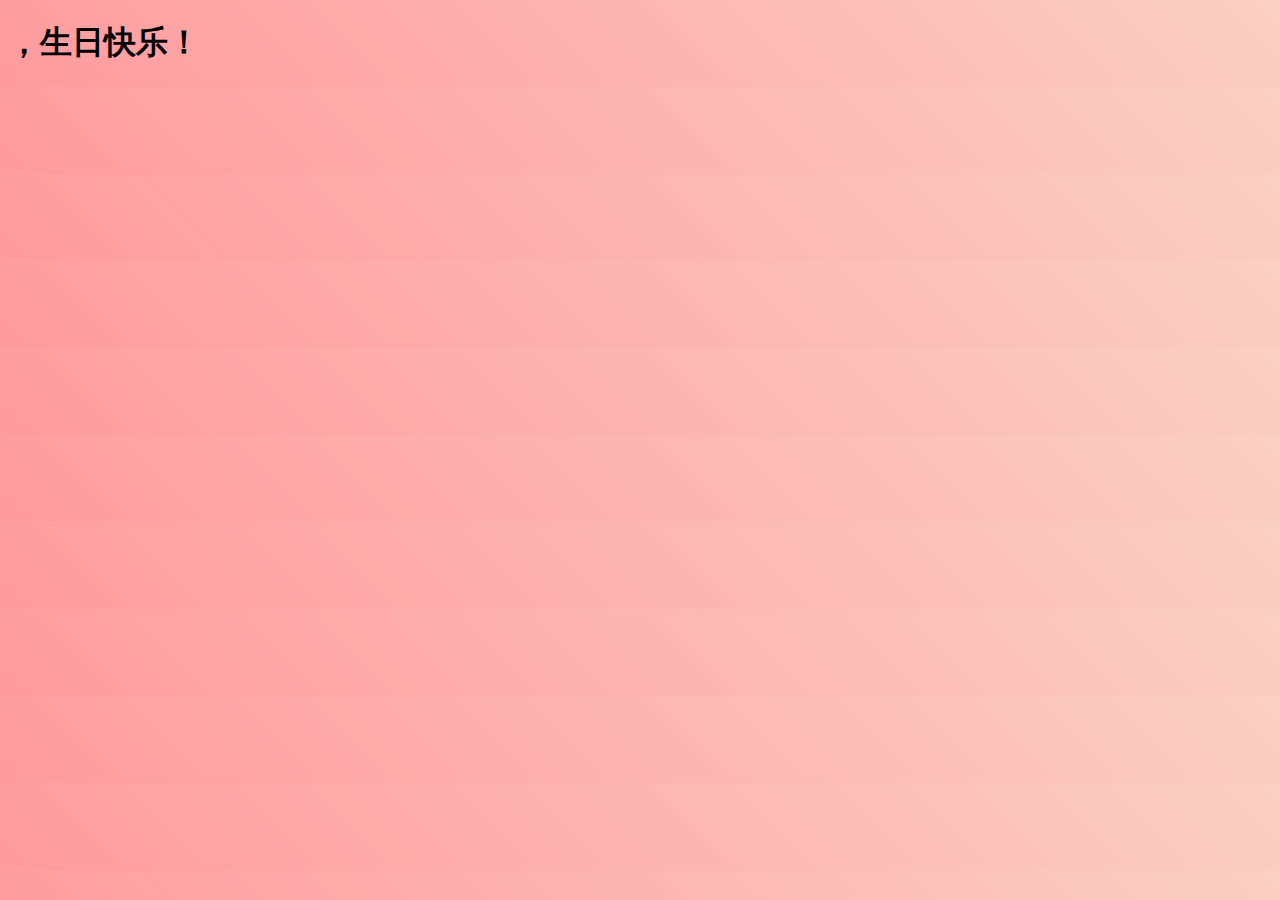
==== 生日快乐2/birthday.html @ ec956d72 "Update birthday.html" ====
<!DOCTYPE html>
<html lang="zh">
<head>
    <meta charset="UTF-8">
    <meta name="viewport" content="width=device-width, initial-scale=1.0">
    <title>喵颖大王,生日快乐！</title>
    <link rel="stylesheet" href="style.css">
</head>
<body>
    <div class="container">
        <div class="birthday-card">
            <div class="balloons">
                <div class="balloon"></div>
                <div class="balloon"></div>
                <div class="balloon"></div>
            </div>
            <div class="cake">
                <div class="plate"></div>
                <div class="layer"></div>
                <div class="icing"></div>
                <div class="candle">
                    <div class="flame"></div>
                </div>
            </div>
            <div class="text">
                <h1><span id="recipientName"></span>，生日快乐！</h1>
                <div id="message"></div>
                <p class="sender"><span id="senderName"></span></p>
            </div>
        </div>
    </div>
    <script>
        // 获取URL参数并填充内容
        const params = new URLSearchParams(window.location.search);
        document.getElementById('recipientName').textContent = params.get('to') || '';
        document.getElementById('senderName').textContent = params.get('from') || '';
        document.getElementById('message').innerHTML = (params.get('msg') || '').replace(/\n/g, '<br>');
        
        // 设置主题色
        const theme = params.get('theme') || 'pink';
        const themeColors = {
            pink: ['#ff9a9e', '#fad0c4'],
            blue: ['#4facfe', '#00f2fe'],
            purple: ['#a18cd1', '#fbc2eb']
        };
        
        document.body.style.background = `linear-gradient(45deg, ${themeColors[theme][0]}, ${themeColors[theme][1]})`;
        
        // 添加访问统计
        function recordVisit() {
            const visitData = {
                pageId: params.get('id'),
                timestamp: new Date().toISOString(),
                recipient: params.get('to'),
                sender: params.get('from')
            };
            
            // 可以使用免费的统计服务，如 Google Analytics 或百度统计
            // 这里使用 localStorage 做简单演示
            const visits = JSON.parse(localStorage.getItem('birthday_visits') || '[]');
            visits.push(visitData);
            localStorage.setItem('birthday_visits', JSON.stringify(visits));
        }
        
        recordVisit();
    </script>
</body>
</html>
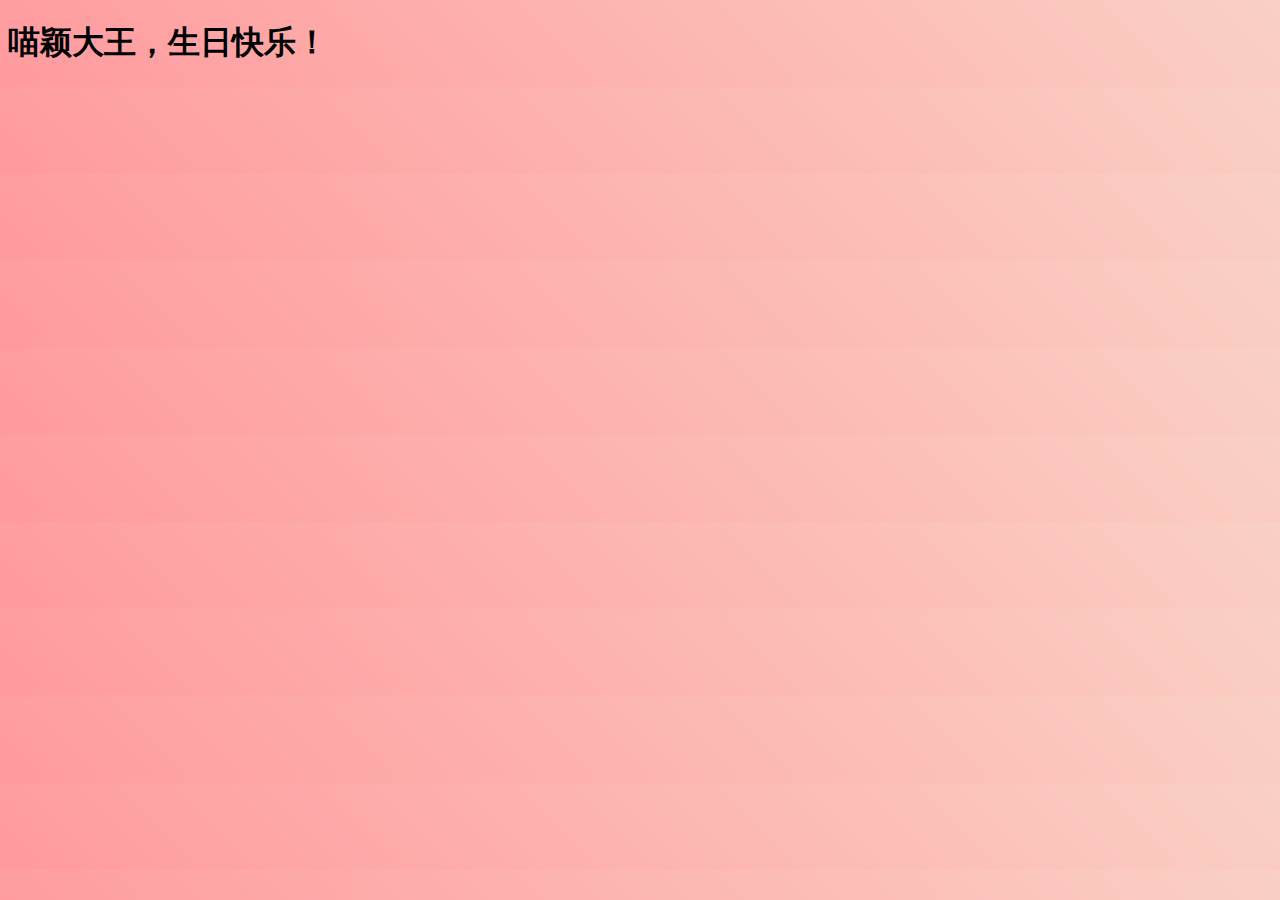
==== commit 59b6e87e: "Update birthday.html" ====
--- a/生日快乐2/birthday.html
+++ b/生日快乐2/birthday.html
@@ -23,7 +23,7 @@
                 </div>
             </div>
             <div class="text">
-                <h1><span id="recipientName"></span>，生日快乐！</h1>
+                <h1><span id="recipientName"></span>喵颖大王，生日快乐！</h1>
                 <div id="message"></div>
                 <p class="sender"><span id="senderName"></span></p>
             </div>
